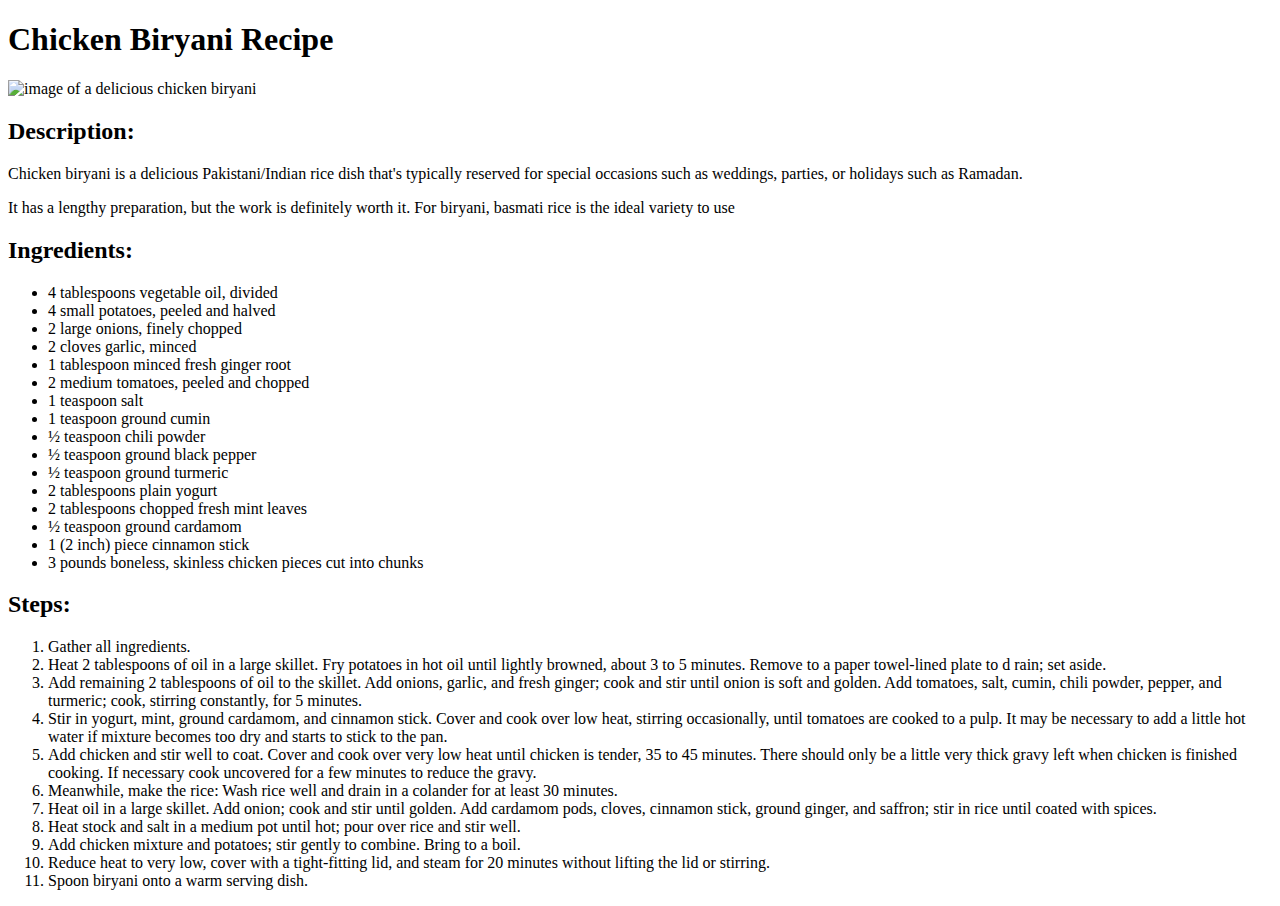
==== recipes/biryani.html @ 228ec048 "made the index.html file and added initial biryani recipe link" ====
<!DOCTYPE html>
<html lang="en">
<head>
    <meta charset="UTF-8">
    <meta name="viewport" content="width=device-width, initial-scale=1.0">
    <title>Document</title>
</head>
<body>
    <h1><strong>Chicken Biryani Recipe</strong></h1>
    <img src="https://www.allrecipes.com/thmb/PZE-Y3MNFPOi9rw6gsWm92oNiB0=/750x0/filters:no_upscale():max_bytes(150000):strip_icc():format(webp)/RM_16102_ChickenBiryani_ddmfs_3x4_5315-236dfbbc7965498cac20b87797841b69.jpg"
    alt="image of a delicious chicken biryani">
    <h2>Description:</h2>
    <p>Chicken biryani is a delicious Pakistani/Indian rice dish that's typically
    reserved for special occasions such as weddings, parties, or holidays such 
    as Ramadan.</p>
    <p>It has a lengthy preparation, but the work is definitely worth it. 
        For biryani, basmati rice is the ideal variety to use</p>
    <h2>Ingredients:</h2>
    <ul>
        <li>4 tablespoons vegetable oil, divided</li>
        <li>4 small potatoes, peeled and halved</li>
        <li>2 large onions, finely chopped</li>
        <li>2 cloves garlic, minced</li>
        <li>1 tablespoon minced fresh ginger root</li>
        <li>2 medium tomatoes, peeled and chopped</li>
        <li>1 teaspoon salt</li>
        <li>1 teaspoon ground cumin</li>
        <li>½ teaspoon chili powder</li>
        <li>½ teaspoon ground black pepper</li>
        <li>½ teaspoon ground turmeric</li>
        <li>2 tablespoons plain yogurt</li>
        <li>2 tablespoons chopped fresh mint leaves</li>
        <li>½ teaspoon ground cardamom</li>
        <li>1 (2 inch) piece cinnamon stick</li>
        <li>3 pounds boneless, skinless chicken pieces cut into chunks</li>
    </ul>
    <h2>Steps:</h2>
    <ol>
        <li>Gather all ingredients.</li>
        <li>Heat 2 tablespoons of oil in a large skillet. 
            Fry potatoes in hot oil until lightly browned, 
            about 3 to 5 minutes. Remove to a paper towel-lined plate to d
            rain; set aside.</li>
            <li>Add remaining 2 tablespoons of oil to the skillet. Add onions, garlic, and fresh ginger; cook and stir until onion is soft and golden. Add tomatoes, salt, cumin, chili powder, pepper, and turmeric; cook, stirring constantly, for 5 minutes.</li>
            <li>Stir in yogurt, mint, ground cardamom, and cinnamon stick. Cover and cook over low heat, stirring occasionally, until tomatoes are cooked to a pulp. It may be necessary to add a little hot water if mixture becomes too dry and starts to stick to the pan.

            </li>
            <li>Add chicken and stir well to coat. Cover and cook over very low heat until chicken is tender, 35 to 45 minutes. There should only be a little very thick gravy left when chicken is finished cooking. If necessary cook uncovered for a few minutes to reduce the gravy.</li>
            <li>Meanwhile, make the rice: Wash rice well and drain in a colander for at least 30 minutes.</li>
            <li>Heat oil in a large skillet. Add onion; cook and stir until golden. Add cardamom pods, cloves, cinnamon stick, ground ginger, and saffron; stir in rice until coated with spices.</li>
            <li>Heat stock and salt in a medium pot until hot; pour over rice and stir well.</li>
            <li>Add chicken mixture and potatoes; stir gently to combine. Bring to a boil.</li>
            <li>Reduce heat to very low, cover with a tight-fitting lid, and steam for 20 minutes without lifting the lid or stirring.</li>
            <li>Spoon biryani onto a warm serving dish.</li>
    </ol>

    
</body>
</html>
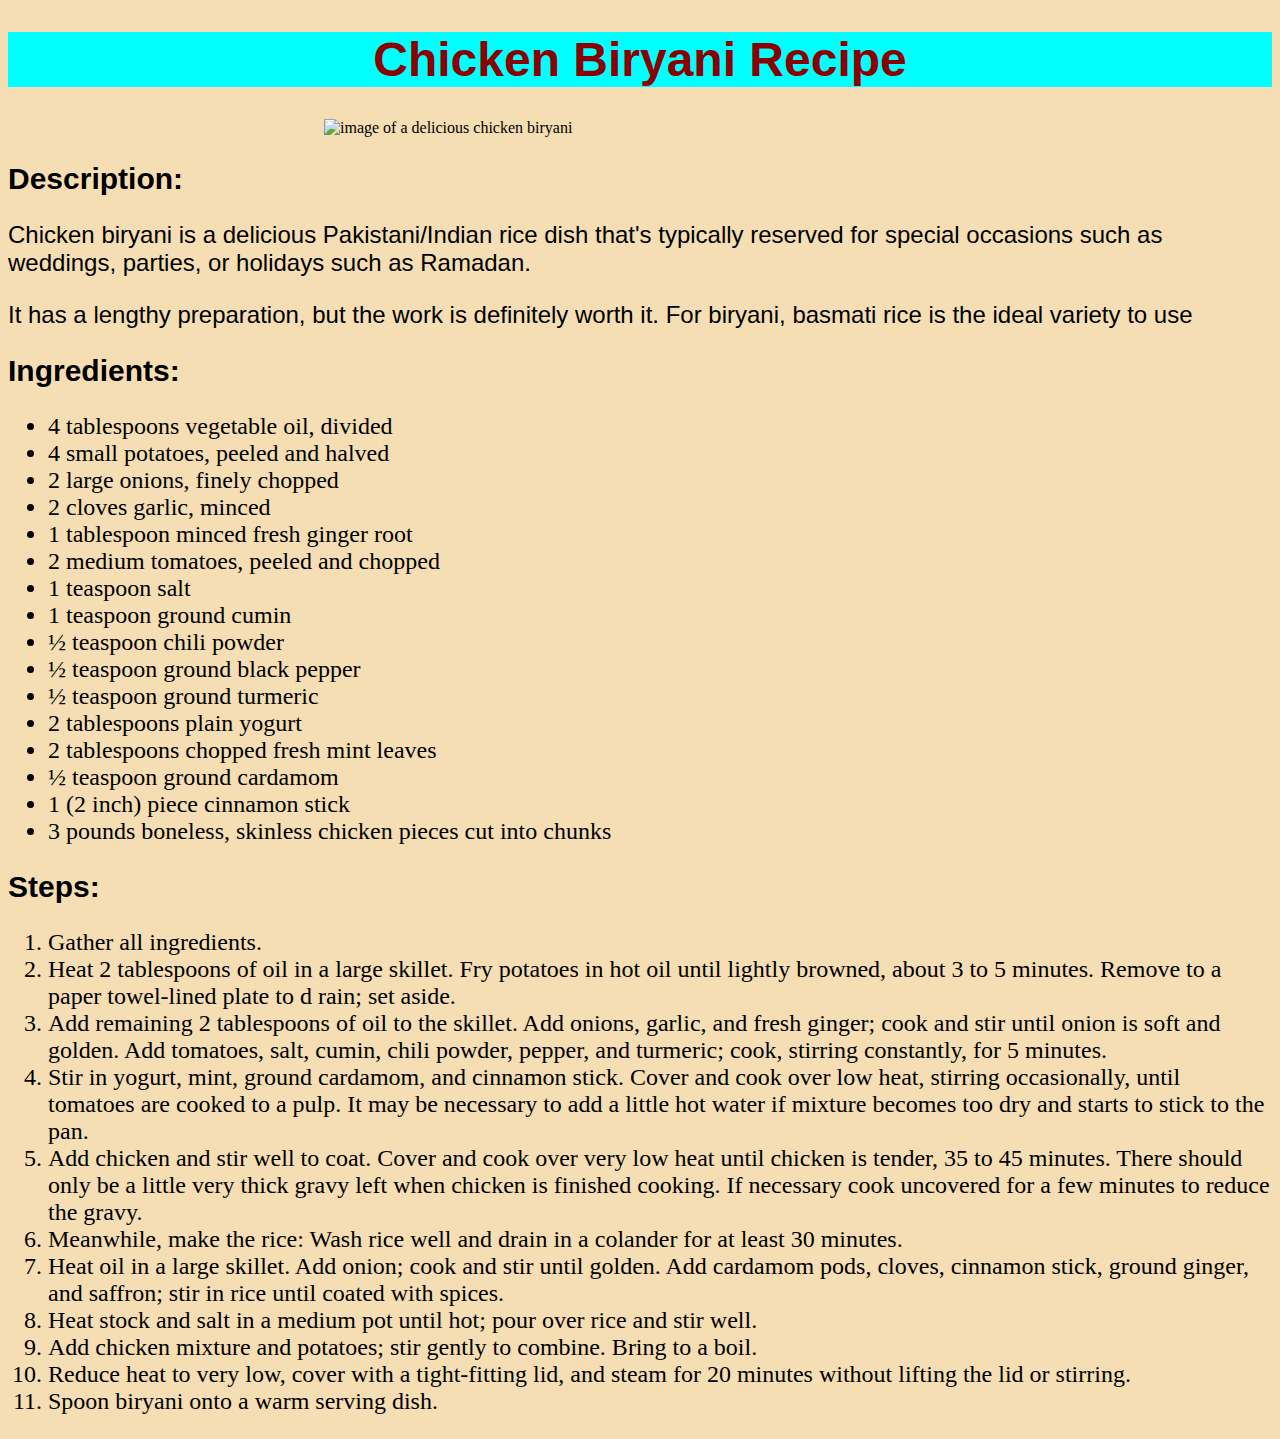
==== commit b93faa10: "created a styles.css file and added css to index.html and biryan.html" ====
--- a/recipes/biryani.html
+++ b/recipes/biryani.html
@@ -1,22 +1,23 @@
 <!DOCTYPE html>
 <html lang="en">
 <head>
+    <link rel="stylesheet" href="../styles.css">
     <meta charset="UTF-8">
     <meta name="viewport" content="width=device-width, initial-scale=1.0">
     <title>Document</title>
 </head>
 <body>
-    <h1><strong>Chicken Biryani Recipe</strong></h1>
-    <img src="https://www.allrecipes.com/thmb/PZE-Y3MNFPOi9rw6gsWm92oNiB0=/750x0/filters:no_upscale():max_bytes(150000):strip_icc():format(webp)/RM_16102_ChickenBiryani_ddmfs_3x4_5315-236dfbbc7965498cac20b87797841b69.jpg"
+    <h1 class="heading main-heading">Chicken Biryani Recipe</h1>
+    <img class="image" src="https://www.allrecipes.com/thmb/PZE-Y3MNFPOi9rw6gsWm92oNiB0=/750x0/filters:no_upscale():max_bytes(150000):strip_icc():format(webp)/RM_16102_ChickenBiryani_ddmfs_3x4_5315-236dfbbc7965498cac20b87797841b69.jpg"
     alt="image of a delicious chicken biryani">
-    <h2>Description:</h2>
-    <p>Chicken biryani is a delicious Pakistani/Indian rice dish that's typically
+    <h2 class="heading heading3">Description:</h2>
+    <p class="text biryani-text">Chicken biryani is a delicious Pakistani/Indian rice dish that's typically
     reserved for special occasions such as weddings, parties, or holidays such 
     as Ramadan.</p>
-    <p>It has a lengthy preparation, but the work is definitely worth it. 
+    <p class="text biryani-text">It has a lengthy preparation, but the work is definitely worth it. 
         For biryani, basmati rice is the ideal variety to use</p>
-    <h2>Ingredients:</h2>
-    <ul>
+    <h2 class="heading heading3">Ingredients:</h2>
+    <ul class="recipe">
         <li>4 tablespoons vegetable oil, divided</li>
         <li>4 small potatoes, peeled and halved</li>
         <li>2 large onions, finely chopped</li>
@@ -34,8 +35,8 @@
         <li>1 (2 inch) piece cinnamon stick</li>
         <li>3 pounds boneless, skinless chicken pieces cut into chunks</li>
     </ul>
-    <h2>Steps:</h2>
-    <ol>
+    <h2 class="heading heading3">Steps:</h2>
+    <ol class="recipe">
         <li>Gather all ingredients.</li>
         <li>Heat 2 tablespoons of oil in a large skillet. 
             Fry potatoes in hot oil until lightly browned, 
--- a/styles.css
+++ b/styles.css
@@ -0,0 +1,45 @@
+.heading{
+    font-family: 'Franklin Gothic Medium', 'Arial Narrow', Arial, sans-serif;
+    font-weight: bold;
+}
+
+.main-heading{
+    text-align: center;
+    color: darkred;
+    background-color: aqua;
+    font-size: 48px;
+}
+
+body{
+    background-color: wheat;
+}
+
+.text{
+    font-size: 24px;
+    font-family: 'Times New Roman', Times, serif
+}
+
+.list{
+    color: brown;
+    font-size: 30px;
+}
+
+.heading3{
+    font-size: 30px;
+}
+
+.text.biryani-text{
+    font-family: Arial, Helvetica, sans-serif;
+
+}
+
+.recipe{
+    font-size: 24px;
+}
+
+.image{
+    display: block;
+  margin-left: auto;
+  margin-right: auto;
+  width: 50%;
+}